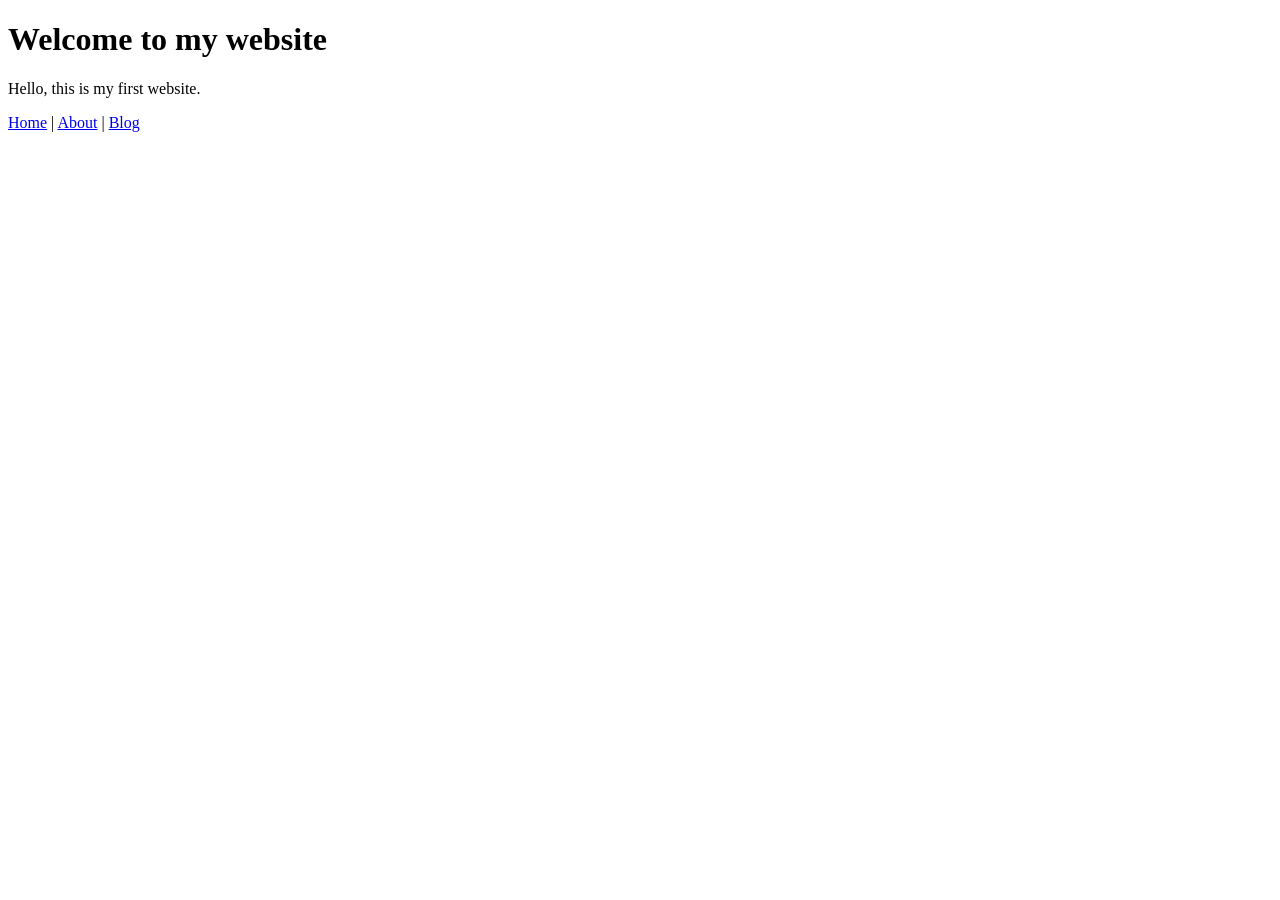
==== index.html @ 3c1c7ded "Create index.html Create homepage" ====
<!DOCTYPE html>
<html>
<head>
  <title>My Website</title>
  <link rel="stylesheet" href="style.css">
</head>
<body>
  <h1>Welcome to my website</h1>
  <p>Hello, this is my first website.</p>

  <nav>
    <a href="index.html">Home</a> |
    <a href="about.html">About</a> |
    <a href="blog.html">Blog</a>
  </nav>
</body>
</html>
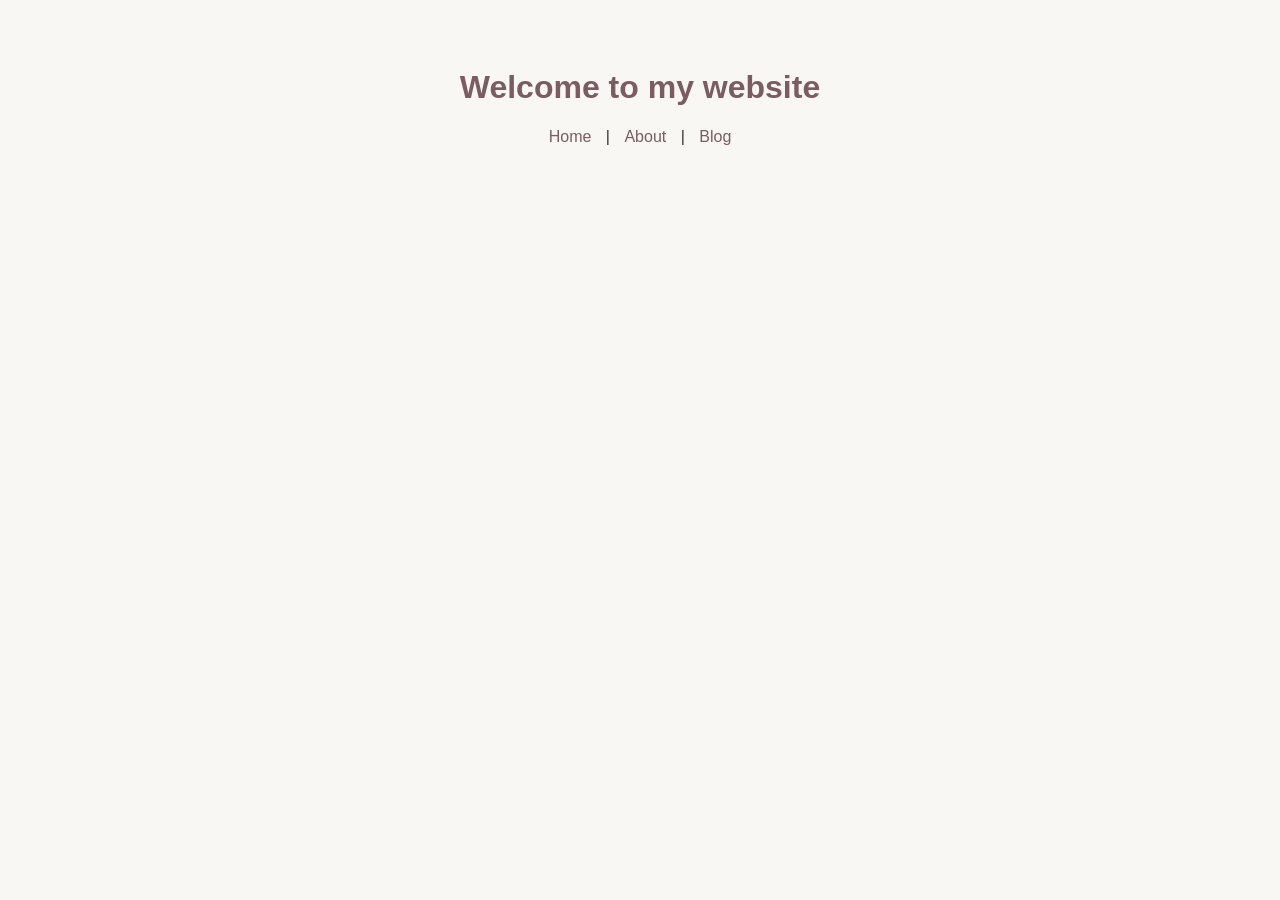
==== commit 68113938: "Update index.html Create homepage" ====
--- a/index.html
+++ b/index.html
@@ -6,7 +6,7 @@
 </head>
 <body>
   <h1>Welcome to my website</h1>
-  <p>Hello, this is my first website.</p>
+  
 
   <nav>
     <a href="index.html">Home</a> |
--- a/style.css
+++ b/style.css
@@ -0,0 +1,29 @@
+body {
+  font-family: Arial, sans-serif;
+  background-color: #f9f7f4;
+  color: #333;
+  text-align: center;
+  padding: 40px;
+}
+
+h1 {
+  color: #7a5c61;
+}
+
+p {
+  font-size: 18px;
+}
+
+nav {
+  margin-top: 20px;
+}
+
+a {
+  color: #7a5c61;
+  text-decoration: none;
+  margin: 0 10px;
+}
+
+a:hover {
+  text-decoration: underline;
+}
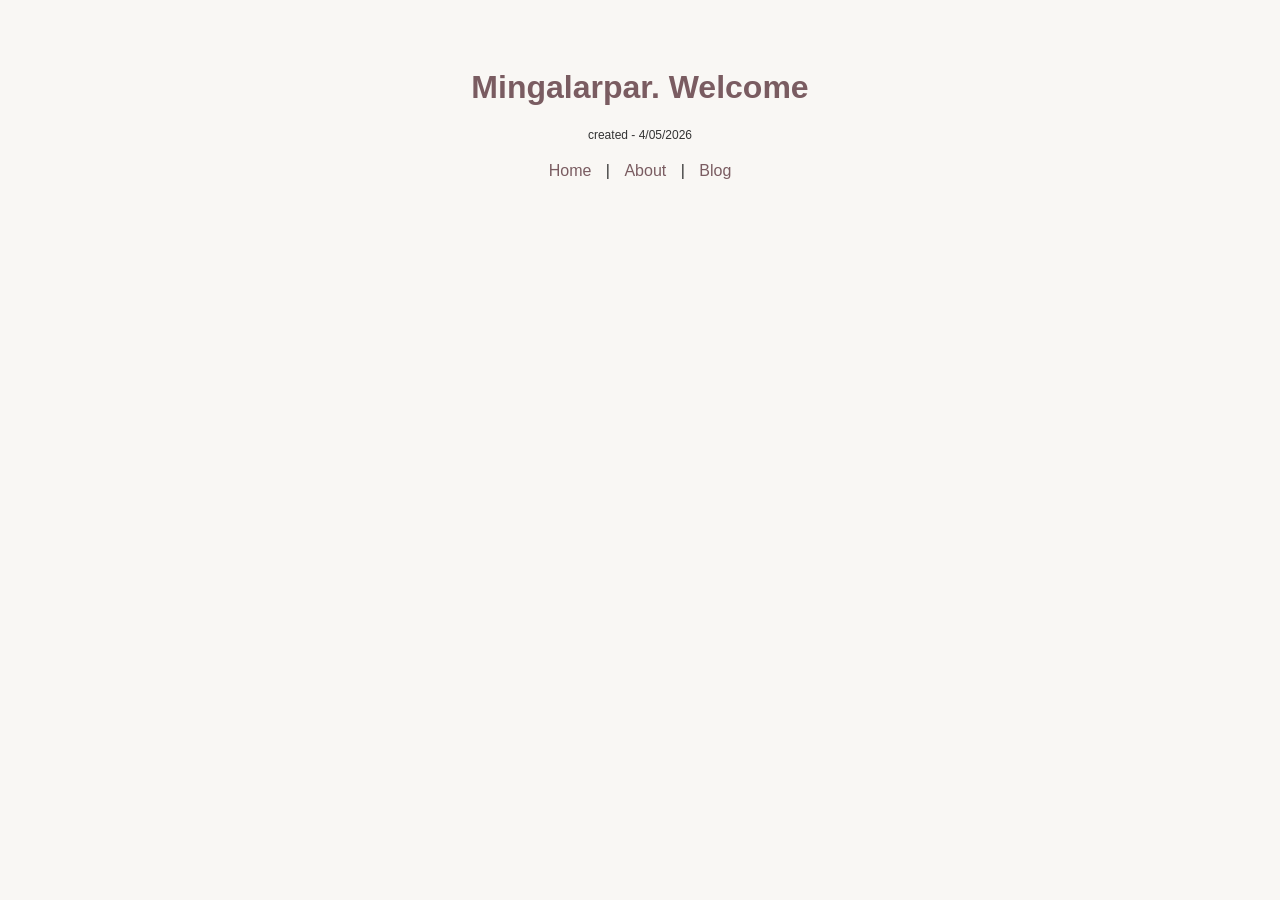
==== commit 9c9ed365: "Update index.html update homepgae" ====
--- a/index.html
+++ b/index.html
@@ -5,13 +5,18 @@
   <link rel="stylesheet" href="style.css">
 </head>
 <body>
-  <h1>Welcome to my website</h1>
-  
+
+  <h1>Mingalarpar. Welcome</h1>
+
+  <p style="font-size: 12px;">
+    created - 4/05/2026
+  </p>
 
   <nav>
     <a href="index.html">Home</a> |
     <a href="about.html">About</a> |
     <a href="blog.html">Blog</a>
   </nav>
+
 </body>
 </html>
